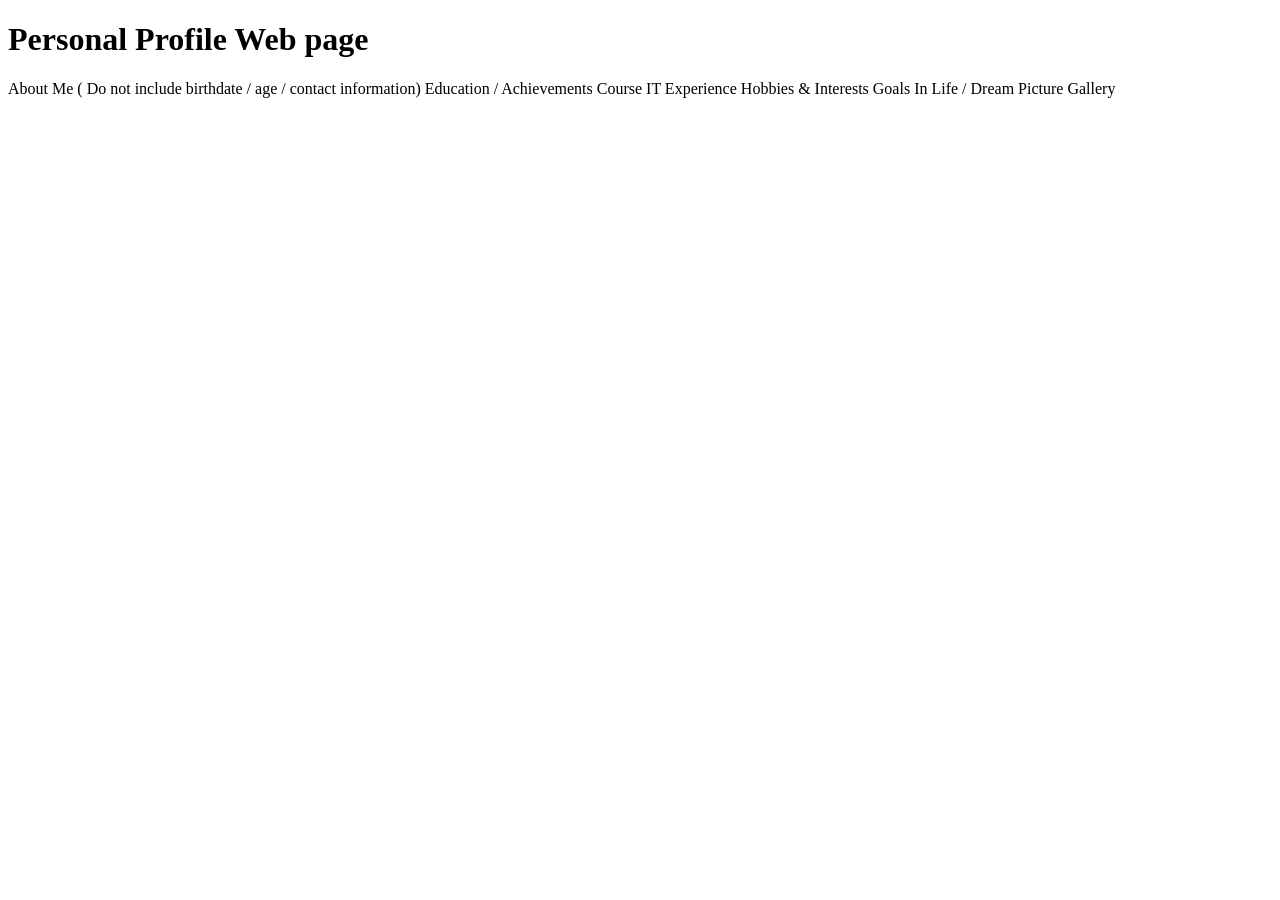
==== home/index.html @ d1cd4aeb "Create index.html" ====
<!DOCTYPE html>
<html>
<head>
<title>Page Title</title>
</head>
<body>

<h1>Personal Profile Web page </h1>
<p>

About Me
 ( Do not include birthdate / age / contact information)
Education / Achievements
Course 
IT Experience
Hobbies & Interests
Goals In Life / Dream
Picture Gallery
</p>


  
</body>
</html>
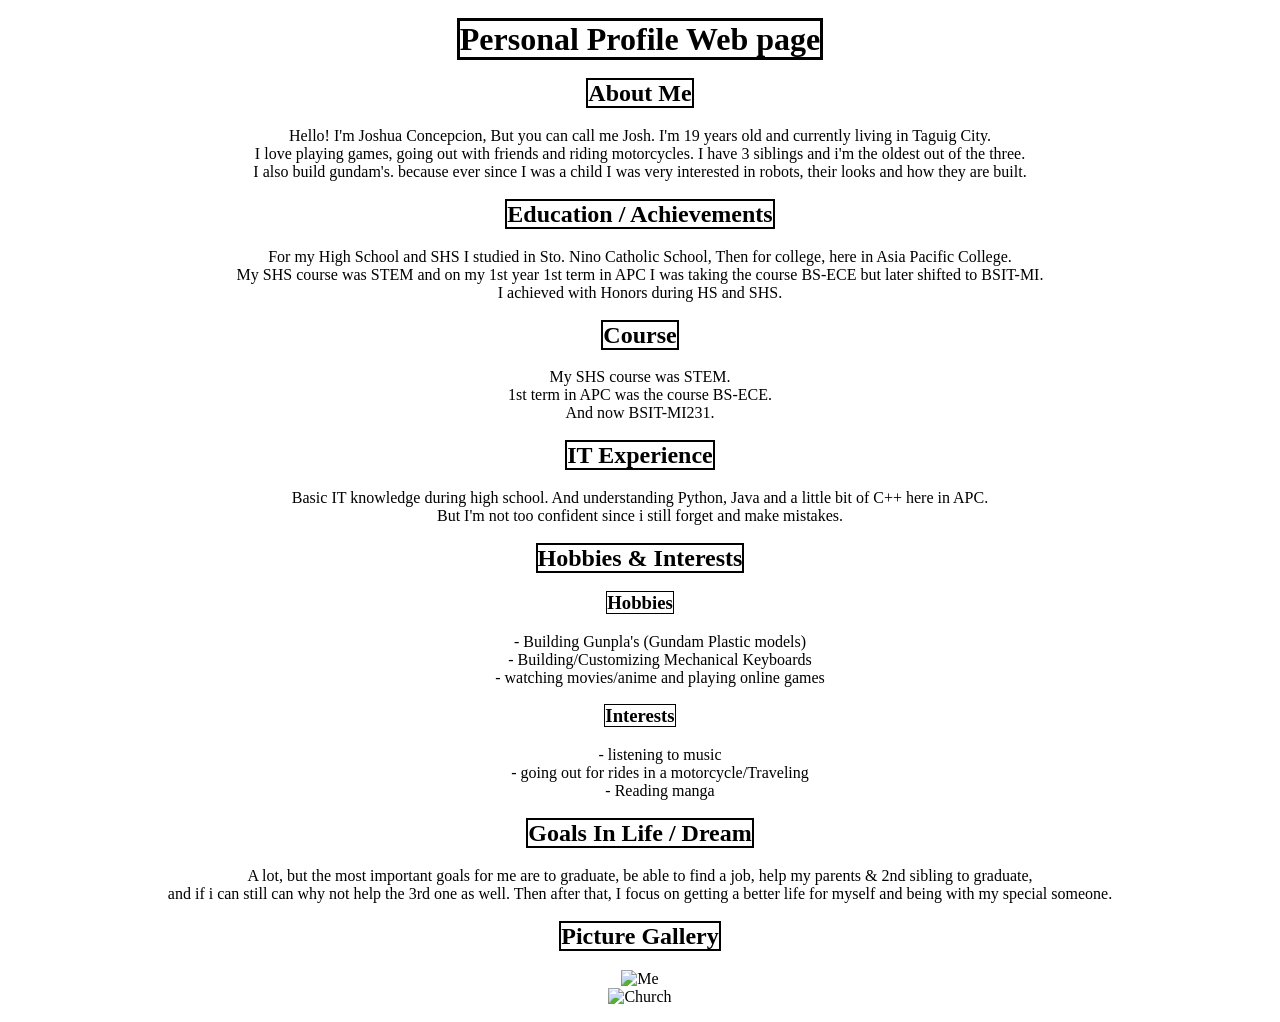
==== commit ab3a2457: "Update index.html" ====
--- a/home/index.html
+++ b/home/index.html
@@ -5,17 +5,69 @@
 </head>
 <body>
 
-<h1>Personal Profile Web page </h1>
+
+<h1><center> <span style="border: 3px solid black">Personal Profile Web page</span></center></h1>
 <p>
 
-About Me
- ( Do not include birthdate / age / contact information)
-Education / Achievements
-Course 
-IT Experience
-Hobbies & Interests
-Goals In Life / Dream
-Picture Gallery
+
+
+<h2><center><span style="border:2px solid black">About Me</span></center></h2> 
+<center>Hello! I'm Joshua Concepcion, But you can call me Josh. I'm 19 years old and currently living in Taguig City.</center>
+<center>I love playing games, going out with friends and riding motorcycles. I have 3 siblings and i'm the oldest out of the three.</center>
+<center>I also build gundam's. because ever since I was a child I was very interested in robots, their looks and how they are built.</center>
+<p>
+
+
+
+<h2><center><span style="border:2px solid black">Education / Achievements</span></center></h2>
+<center>For my High School and SHS I studied in Sto. Nino Catholic School, Then for college, here in Asia Pacific College. </center>
+<center>My SHS course was STEM and on my 1st year 1st term in APC I was taking the course BS-ECE but later shifted to BSIT-MI. </center>
+<center>I achieved with Honors during HS and SHS.</center>
+<p>
+
+
+
+<h2><center><span style="border:2px solid black">Course</span></center></h2>
+<center> My SHS course was STEM.</center>
+<center>1st term in APC was the course BS-ECE.</center>
+<center>And now BSIT-MI231.</center>
+<p>
+
+
+  
+<h2><center><span style="border:2px solid black">IT Experience</span></center></h2>
+<center>Basic IT knowledge during high school. And understanding Python, Java and a little bit of C++ here in APC. </center>
+<center>But I'm not too confident since i still forget and make mistakes. </center>
+<p>
+  
+  
+  
+<h2><center><span style="border:2px solid black">Hobbies & Interests</span></center></h2>
+<dl>
+  <dt><center><h3> <span style="border: 1px solid black">Hobbies</span> </h3></center></dt>
+  <dd><center> -  Building Gunpla's (Gundam Plastic models) </center></dd>
+  <dd><center> -  Building/Customizing Mechanical Keyboards </center></dd>
+  <dd><center> -  watching movies/anime and playing online games </center></dd>
+  <dt><center><h3> <span style="border: 1px solid black">Interests</span> </h3></center></dt>
+  <dd><center> - listening to music </center></dd>
+  <dd><center> - going out for rides in a motorcycle/Traveling </center></dd> 
+  <dd><center> - Reading manga </center></dd>
+</dl>
+<p>
+  
+  
+  
+<h2><center><span style="border:2px solid black">Goals In Life / Dream</span></center></h2>
+<center> A lot, but the most important goals for me are to graduate, be able to find a job, help my parents & 2nd sibling to graduate, </center>
+<center> and if i can still can why not help the 3rd one as well. Then after that, I focus on getting a better life for myself and being with my special someone. </center>
+<p>
+  
+  
+  
+<h2><center><span style="border:2px solid black">Picture Gallery</span></center></h2>
+<p>
+<center><img src="https://scontent.fmnl5-2.fna.fbcdn.net/v/t39.30808-6/352804460_117717184676822_4100833507485276626_n.jpg?_nc_cat=101&ccb=1-7&_nc_sid=6ee11a&_nc_ohc=SKTjLOaGiGgQ7kNvgETkSpw&_nc_zt=23&_nc_ht=scontent.fmnl5-2.fna&_nc_gid=A5dsKfkI17T7NKfm44mvbZZ&oh=00_AYCQV-gMkUwjMSfqkETKV6MNIB1gRxexeDYVtiiuNiauCQ&oe=674D0901" alt="Me" width="500" height="350"></center>
+<center><img src="https://scontent.fmnl5-2.fna.fbcdn.net/v/t1.15752-9/467459782_1313164379680181_6822431775003464371_n.jpg?_nc_cat=108&ccb=1-7&_nc_sid=9f807c&_nc_ohc=fTdwf5aLw04Q7kNvgE5gx10&_nc_zt=23&_nc_ht=scontent.fmnl5-2.fna&oh=03_Q7cD1QF-RptlKJ213HzZsetEdvg_9FUYMjPNniu3_lnY5h9LRA&oe=676EA163" alt="Church" width="500" height="350"></center>
 </p>
 
 
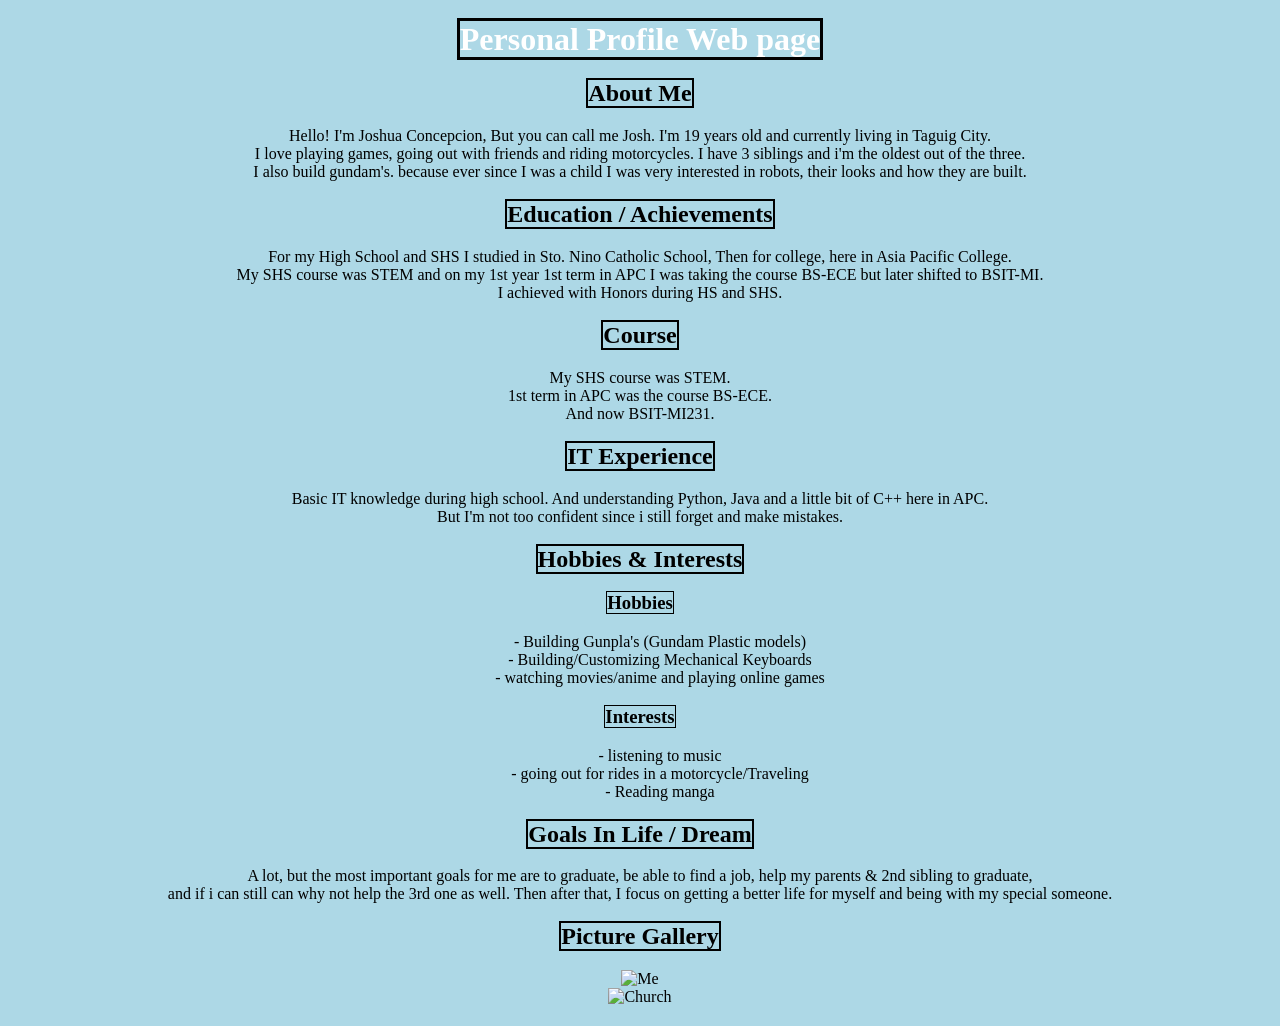
==== commit 2dadcbdd: "added external css file" ====
--- a/home/index.html
+++ b/home/index.html
@@ -1,6 +1,7 @@
 <!DOCTYPE html>
 <html>
 <head>
+  <link rel="stylesheet" href="css/mystyle.css">
 <title>Page Title</title>
 </head>
 <body>
--- a/home/css/mystyle.css
+++ b/home/css/mystyle.css
@@ -0,0 +1,13 @@
+body {
+    background-color: lightblue;
+  }
+  
+  h1 {
+    color: white;
+    text-align: center;
+  }
+  
+  p {
+    font-family: verdana;
+    font-size: 20px;
+  }
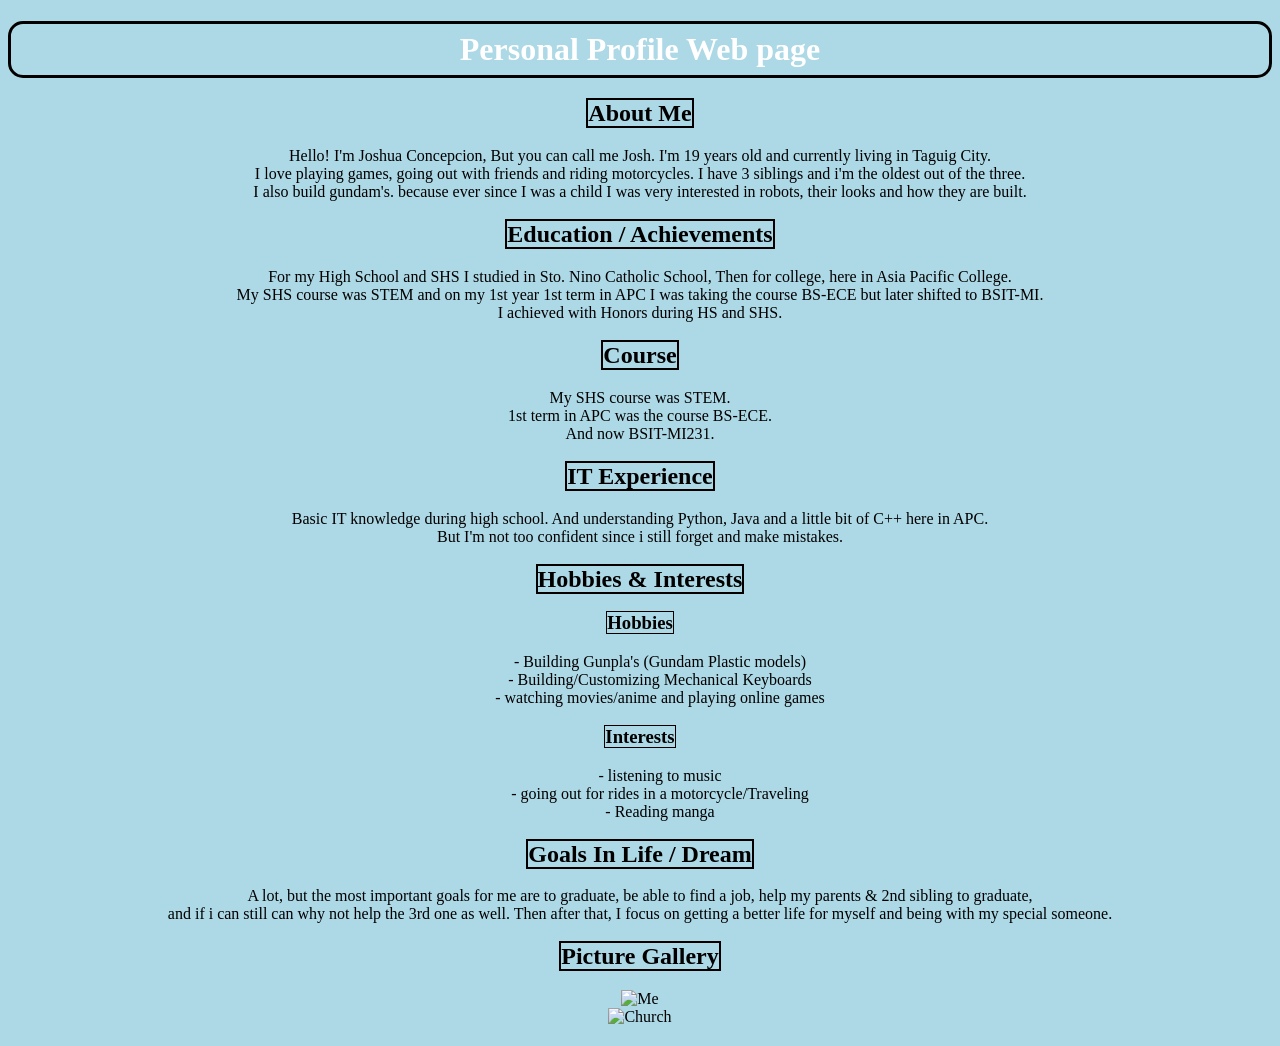
==== commit efd81bde: "Update index.html" ====
--- a/home/index.html
+++ b/home/index.html
@@ -7,7 +7,7 @@
 <body>
 
 
-<h1><center> <span style="border: 3px solid black">Personal Profile Web page</span></center></h1>
+<h1><center><span>Personal Profile Web page</span></center></h1>
 <p>
 
 
--- a/home/css/mystyle.css
+++ b/home/css/mystyle.css
@@ -5,9 +5,12 @@
   h1 {
     color: white;
     text-align: center;
+    border: 3px solid black ;
+    border-radius:15px ;
+    padding: 7px;
   }
   
   p {
     font-family: verdana;
     font-size: 20px;
-  }+  }
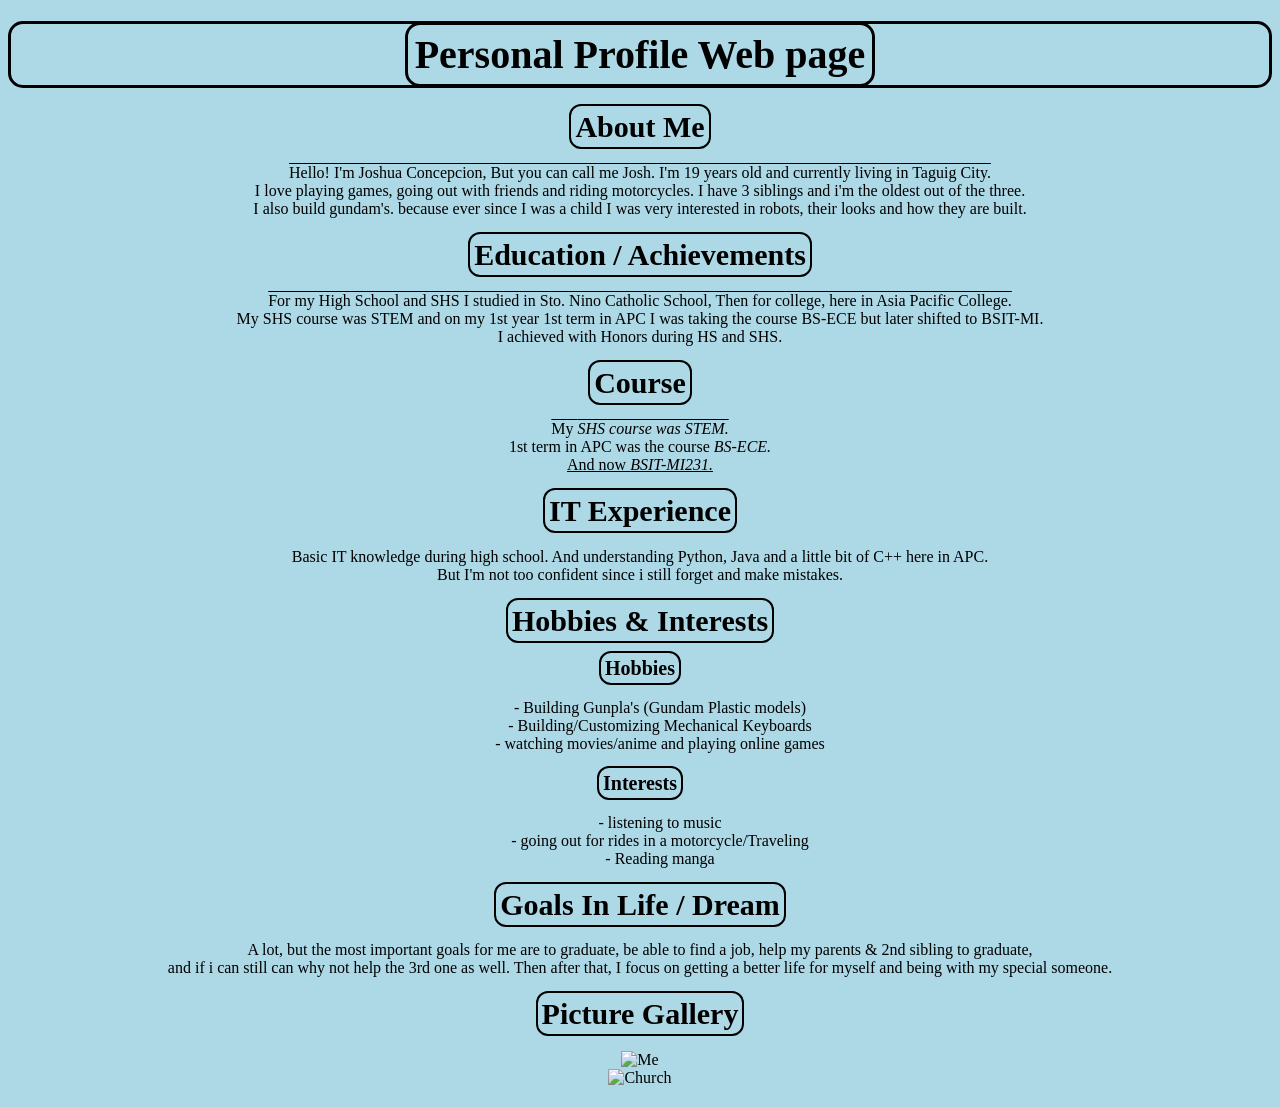
==== commit 0f2ae803: "Update index.html" ====
--- a/home/index.html
+++ b/home/index.html
@@ -1,77 +1,114 @@
 <!DOCTYPE html>
 <html>
 <head>
-  <link rel="stylesheet" href="css/mystyle.css">
-<title>Page Title</title>
+    <link rel="stylesheet" href="css/mystyle.css">
+    <title>Page Title</title>
 </head>
 <body>
 
 
-<h1><center><span>Personal Profile Web page</span></center></h1>
-<p>
+    <h1>
+        <center><span style="border: 3px solid black ;border-radius:15px ;padding: 7px; font-size: 40px; ">Personal Profile Web page</span></center>
+    </h1>
+    <p>
+
+<span style="text-decoration: overline;"</span>
+<span style="text-decoration: underline;"</span>
+    <h2>
+        <center><span style="border:2px solid black ;border-radius:12px ;padding: 4px; font-size: 30px;">About Me</span></center>
+    </h2>
+    <center><span style="text-decoration: overline;"</span>Hello! I'm Joshua Concepcion, But you can call me Josh. I'm 19 years old and currently living in Taguig City.</center>
+    <center>I love playing games, going out with friends and riding motorcycles. I have 3 siblings and i'm the oldest out of the three.</center>
+    <center>I also build gundam's. because ever since I was a child I was very interested in robots, their looks and how they are built.</center>
+    <p>
 
 
 
-<h2><center><span style="border:2px solid black">About Me</span></center></h2> 
-<center>Hello! I'm Joshua Concepcion, But you can call me Josh. I'm 19 years old and currently living in Taguig City.</center>
-<center>I love playing games, going out with friends and riding motorcycles. I have 3 siblings and i'm the oldest out of the three.</center>
-<center>I also build gundam's. because ever since I was a child I was very interested in robots, their looks and how they are built.</center>
-<p>
+    <h2>
+        <center><span style="border:2px solid black ;border-radius:12px ;padding: 4px; font-size: 30px;">Education / Achievements</span></center>
+    </h2>
+    <center><span style="text-decoration: overline;"</span>For my High School and SHS I studied in Sto. Nino Catholic School, Then for college, here in Asia Pacific College. </center>
+    <center>My SHS course was STEM and on my 1st year 1st term in APC I was taking the course BS-ECE but later shifted to BSIT-MI. </center>
+    <center>I achieved with Honors during HS and SHS.</center>
+    <p>
 
 
 
-<h2><center><span style="border:2px solid black">Education / Achievements</span></center></h2>
-<center>For my High School and SHS I studied in Sto. Nino Catholic School, Then for college, here in Asia Pacific College. </center>
-<center>My SHS course was STEM and on my 1st year 1st term in APC I was taking the course BS-ECE but later shifted to BSIT-MI. </center>
-<center>I achieved with Honors during HS and SHS.</center>
-<p>
+    <h2>
+        <center><span style="border:2px solid black ;border-radius:12px ;padding: 4px; font-size: 30px;">Course</span></center>
+    </h2>
+    <center><span style="text-decoration: overline;"</span> My <span style="font-style: oblique;"</span>SHS course was STEM.</center>
+    <center>1st term in APC was the course <span style="font-style: oblique;"</span>BS-ECE.</center>
+    <center><span style="text-decoration: underline;"</span>And now <span style="font-style: oblique;"</span>BSIT-MI231.</center>
+    <p>
 
 
 
-<h2><center><span style="border:2px solid black">Course</span></center></h2>
-<center> My SHS course was STEM.</center>
-<center>1st term in APC was the course BS-ECE.</center>
-<center>And now BSIT-MI231.</center>
-<p>
+    <h2>
+        <center><span style="border:2px solid black ;border-radius:12px ;padding: 4px; font-size: 30px;">IT Experience</span></center>
+    </h2>
+    <center>Basic IT knowledge during high school. And understanding Python, Java and a little bit of C++ here in APC. </center>
+    <center>But I'm not too confident since i still forget and make mistakes. </center>
+    <p>
 
 
-  
-<h2><center><span style="border:2px solid black">IT Experience</span></center></h2>
-<center>Basic IT knowledge during high school. And understanding Python, Java and a little bit of C++ here in APC. </center>
-<center>But I'm not too confident since i still forget and make mistakes. </center>
-<p>
-  
-  
-  
-<h2><center><span style="border:2px solid black">Hobbies & Interests</span></center></h2>
-<dl>
-  <dt><center><h3> <span style="border: 1px solid black">Hobbies</span> </h3></center></dt>
-  <dd><center> -  Building Gunpla's (Gundam Plastic models) </center></dd>
-  <dd><center> -  Building/Customizing Mechanical Keyboards </center></dd>
-  <dd><center> -  watching movies/anime and playing online games </center></dd>
-  <dt><center><h3> <span style="border: 1px solid black">Interests</span> </h3></center></dt>
-  <dd><center> - listening to music </center></dd>
-  <dd><center> - going out for rides in a motorcycle/Traveling </center></dd> 
-  <dd><center> - Reading manga </center></dd>
-</dl>
-<p>
-  
-  
-  
-<h2><center><span style="border:2px solid black">Goals In Life / Dream</span></center></h2>
-<center> A lot, but the most important goals for me are to graduate, be able to find a job, help my parents & 2nd sibling to graduate, </center>
-<center> and if i can still can why not help the 3rd one as well. Then after that, I focus on getting a better life for myself and being with my special someone. </center>
-<p>
-  
-  
-  
-<h2><center><span style="border:2px solid black">Picture Gallery</span></center></h2>
-<p>
-<center><img src="https://scontent.fmnl5-2.fna.fbcdn.net/v/t39.30808-6/352804460_117717184676822_4100833507485276626_n.jpg?_nc_cat=101&ccb=1-7&_nc_sid=6ee11a&_nc_ohc=SKTjLOaGiGgQ7kNvgETkSpw&_nc_zt=23&_nc_ht=scontent.fmnl5-2.fna&_nc_gid=A5dsKfkI17T7NKfm44mvbZZ&oh=00_AYCQV-gMkUwjMSfqkETKV6MNIB1gRxexeDYVtiiuNiauCQ&oe=674D0901" alt="Me" width="500" height="350"></center>
-<center><img src="https://scontent.fmnl5-2.fna.fbcdn.net/v/t1.15752-9/467459782_1313164379680181_6822431775003464371_n.jpg?_nc_cat=108&ccb=1-7&_nc_sid=9f807c&_nc_ohc=fTdwf5aLw04Q7kNvgE5gx10&_nc_zt=23&_nc_ht=scontent.fmnl5-2.fna&oh=03_Q7cD1QF-RptlKJ213HzZsetEdvg_9FUYMjPNniu3_lnY5h9LRA&oe=676EA163" alt="Church" width="500" height="350"></center>
-</p>
+
+    <h2>
+        <center><span style="border:2px solid black ;border-radius:12px ;padding: 4px;font-size: 30px;">Hobbies & Interests</span></center>
+    </h2>
+    <dl>
+        <dt>
+            <center>
+                <h3> <span style="border: 2px solid black;border-radius:12px ;padding: 4px;font-size: 20px;">Hobbies</span> </h3>
+            </center>
+        </dt>
+        <dd>
+            <center> - Building Gunpla's (Gundam Plastic models) </center>
+        </dd>
+        <dd>
+            <center> - Building/Customizing Mechanical Keyboards </center>
+        </dd>
+        <dd>
+            <center> - watching movies/anime and playing online games </center>
+        </dd>
+        <dt>
+            <center>
+                <h3> <span style="border: 2px solid black;border-radius:12px ;padding: 4px;font-size: 20px;">Interests</span> </h3>
+            </center>
+        </dt>
+        <dd>
+            <center> - listening to music </center>
+        </dd>
+        <dd>
+            <center> - going out for rides in a motorcycle/Traveling </center>
+        </dd>
+        <dd>
+            <center> - Reading manga </center>
+        </dd>
+    </dl>
+    <p>
 
 
-  
+
+    <h2>
+        <center><span style="border:2px solid black;border-radius:12px ;padding: 4px;font-size: 30px;">Goals In Life / Dream</span></center>
+    </h2>
+    <center> A lot, but the most important goals for me are to graduate, be able to find a job, help my parents & 2nd sibling to graduate, </center>
+    <center> and if i can still can why not help the 3rd one as well. Then after that, I focus on getting a better life for myself and being with my special someone. </center>
+    <p>
+
+
+
+    <h2>
+        <center><span style="border:2px solid black;border-radius:12px ;padding: 4px;font-size: 30px;">Picture Gallery</span></center>
+    </h2>
+    <p>
+        <center><img src="https://scontent.fmnl5-2.fna.fbcdn.net/v/t39.30808-6/352804460_117717184676822_4100833507485276626_n.jpg?_nc_cat=101&ccb=1-7&_nc_sid=6ee11a&_nc_ohc=SKTjLOaGiGgQ7kNvgETkSpw&_nc_zt=23&_nc_ht=scontent.fmnl5-2.fna&_nc_gid=A5dsKfkI17T7NKfm44mvbZZ&oh=00_AYCQV-gMkUwjMSfqkETKV6MNIB1gRxexeDYVtiiuNiauCQ&oe=674D0901" alt="Me" width="500" height="350"></center>
+        <center><img src="https://scontent.fmnl5-2.fna.fbcdn.net/v/t1.15752-9/467459782_1313164379680181_6822431775003464371_n.jpg?_nc_cat=108&ccb=1-7&_nc_sid=9f807c&_nc_ohc=fTdwf5aLw04Q7kNvgE5gx10&_nc_zt=23&_nc_ht=scontent.fmnl5-2.fna&oh=03_Q7cD1QF-RptlKJ213HzZsetEdvg_9FUYMjPNniu3_lnY5h9LRA&oe=676EA163" alt="Church" width="500" height="350"></center>
+    </p>
+
+
+
 </body>
+
 </html>
--- a/home/css/mystyle.css
+++ b/home/css/mystyle.css
@@ -3,7 +3,7 @@
   }
   
   h1 {
-    color: white;
+    color: black;
     text-align: center;
     border: 3px solid black ;
     border-radius:15px ;
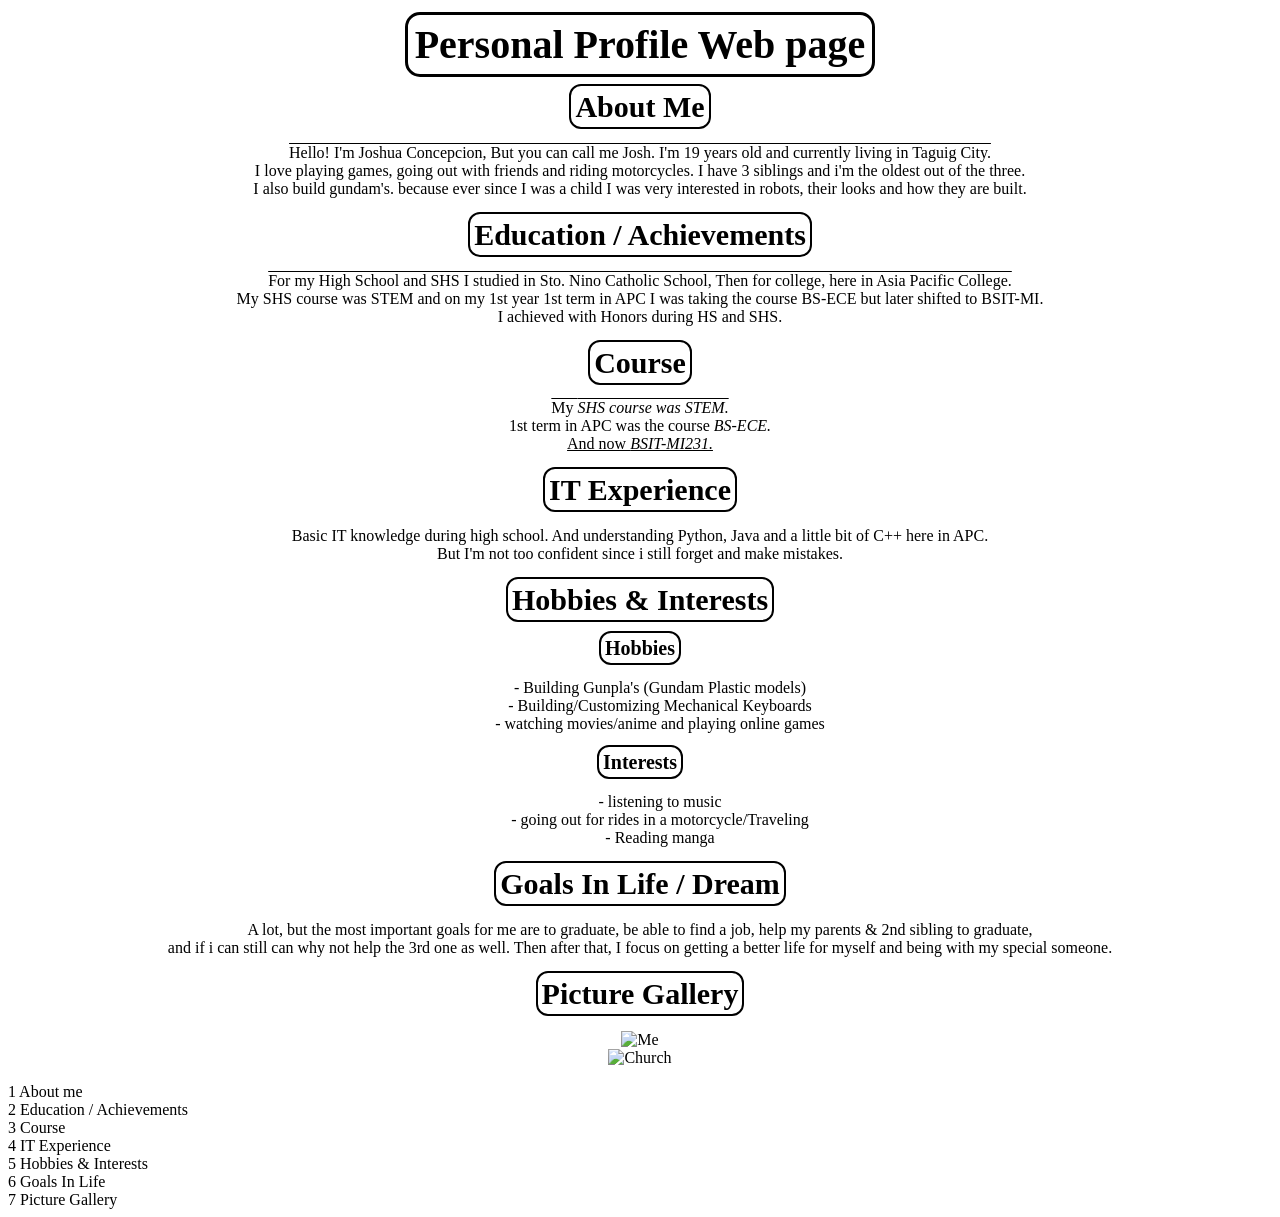
==== commit 34376e1b: "added flexbox" ====
--- a/home/index.html
+++ b/home/index.html
@@ -1,8 +1,9 @@
 <!DOCTYPE html>
 <html>
 <head>
-    <link rel="stylesheet" href="css/mystyle.css">
-    <title>Page Title</title>
+
+    <link rel="stylesheet" href="css/flexbox-css?version=0.1">
+<title>Page Title</title>
 </head>
 <body>
 
@@ -107,8 +108,14 @@
         <center><img src="https://scontent.fmnl5-2.fna.fbcdn.net/v/t1.15752-9/467459782_1313164379680181_6822431775003464371_n.jpg?_nc_cat=108&ccb=1-7&_nc_sid=9f807c&_nc_ohc=fTdwf5aLw04Q7kNvgE5gx10&_nc_zt=23&_nc_ht=scontent.fmnl5-2.fna&oh=03_Q7cD1QF-RptlKJ213HzZsetEdvg_9FUYMjPNniu3_lnY5h9LRA&oe=676EA163" alt="Church" width="500" height="350"></center>
     </p>
 
-
-
+    <div class="flex-container">
+        <div>1 About me</div>
+        <div>2 Education / Achievements</div>
+        <div>3 Course</div>  
+        <div>4 IT Experience</div>
+        <div>5 Hobbies & Interests</div>
+        <div>6 Goals In Life</div>  
+        <div>7 Picture Gallery</div> 
+      </div>
 </body>
-
 </html>
